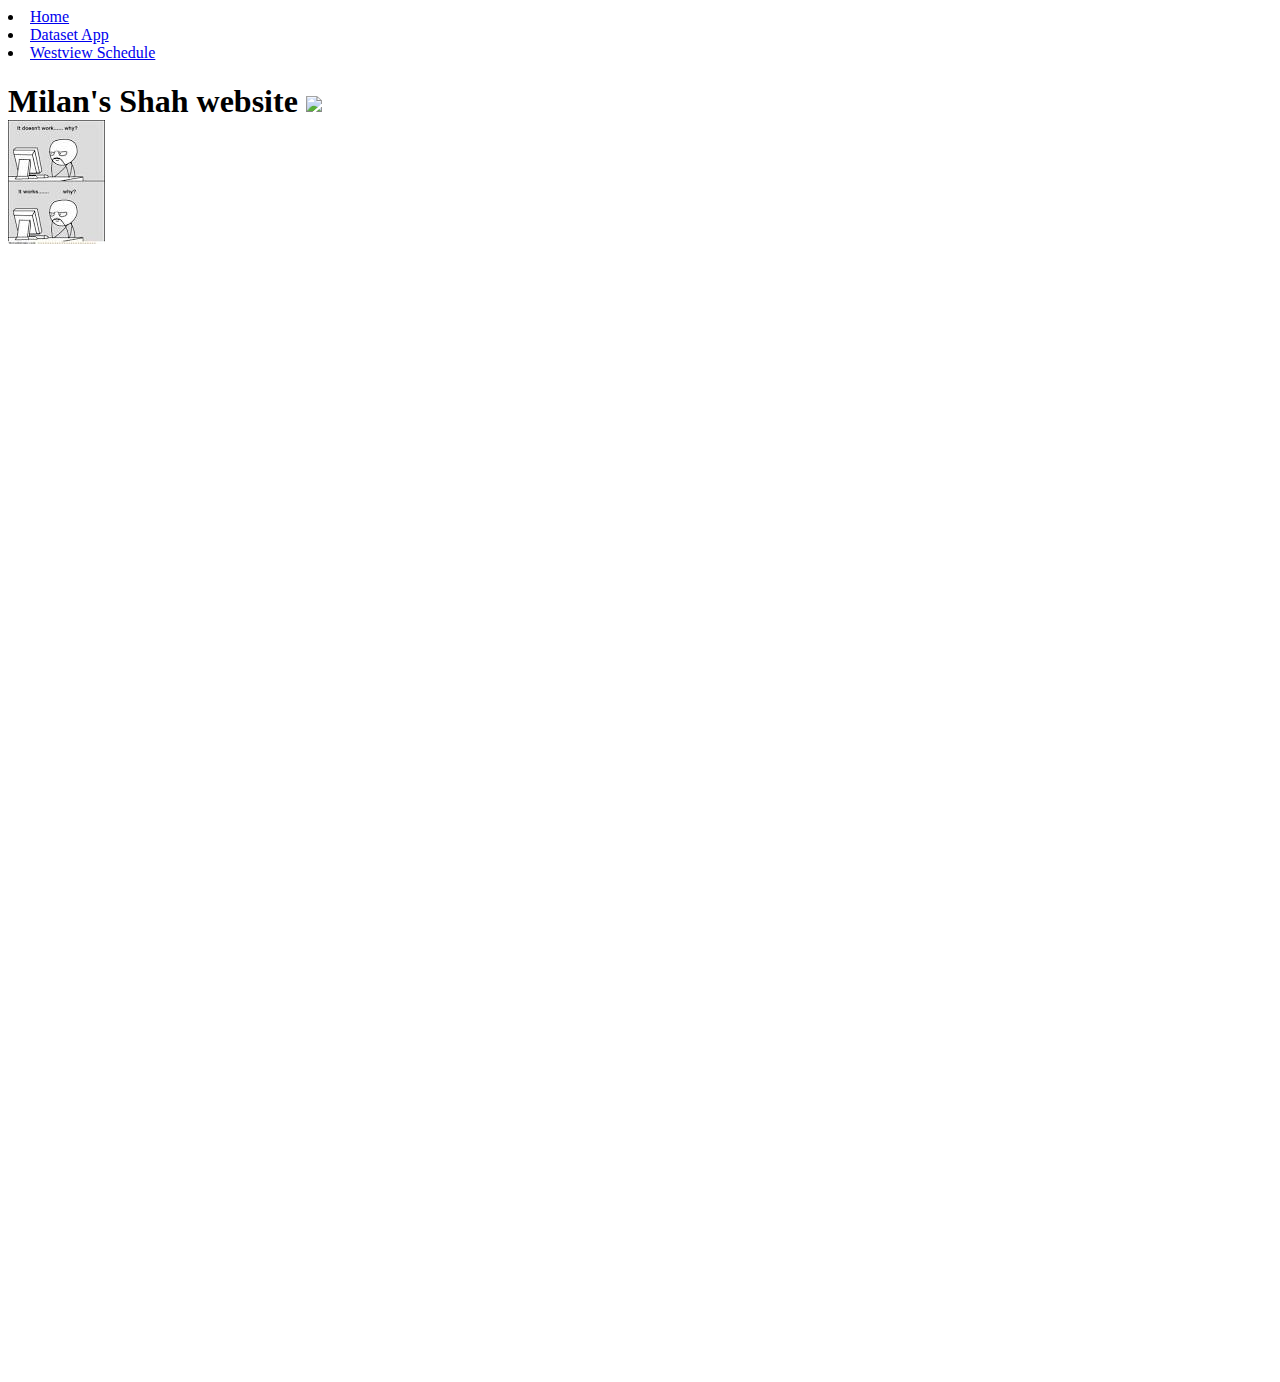
==== index.html @ 7fa17be8 "Update index.html" ====
<html>
  <body>
    <nav>
      <li><a href = "index.html"> Home </a></li>
      <li><a href = "https://studio.code.org/projects/applab/aygJfYrYHkIGFmvEZWcauCyOrkpc7TbVjySpUEiFGu8"> Dataset App </a></li>
      <li><a href = "https://www.powayusd.com/en-US/Schools/HS/WVHS/HOME"> Westview Schedule </a></li>
    </nav>
    
    <h1> Milan's Shah website 
      
      <left>
        
        <img src = https://encrypted-tbn0.gstatic.com/images?q=tbn:ANd9GcSvAfDWKwh4YgxmHCiC0zrBjReTy1-K077XktsnJmWup8NQqRjPmQ-MvEpMizjfg3HRdTw:https://lookaside.fbsbx.com/lookaside/crawler/media/%3Fmedia_id%3D3056124954668623&usqp=CAU >
        
        <br>
        <iframe width = "392" height = "620" style = "border: 0px;"
                src="[data-uri]"></iframe>
      <br>
  <iframe width="392" height="620" style="border: 0px;" src="https://studio.code.org/projects/applab/aygJfYrYHkIGFmvEZWcauCyOrkpc7TbVjySpUEiFGu8/embed"></iframe> 
        </body>
      </html>
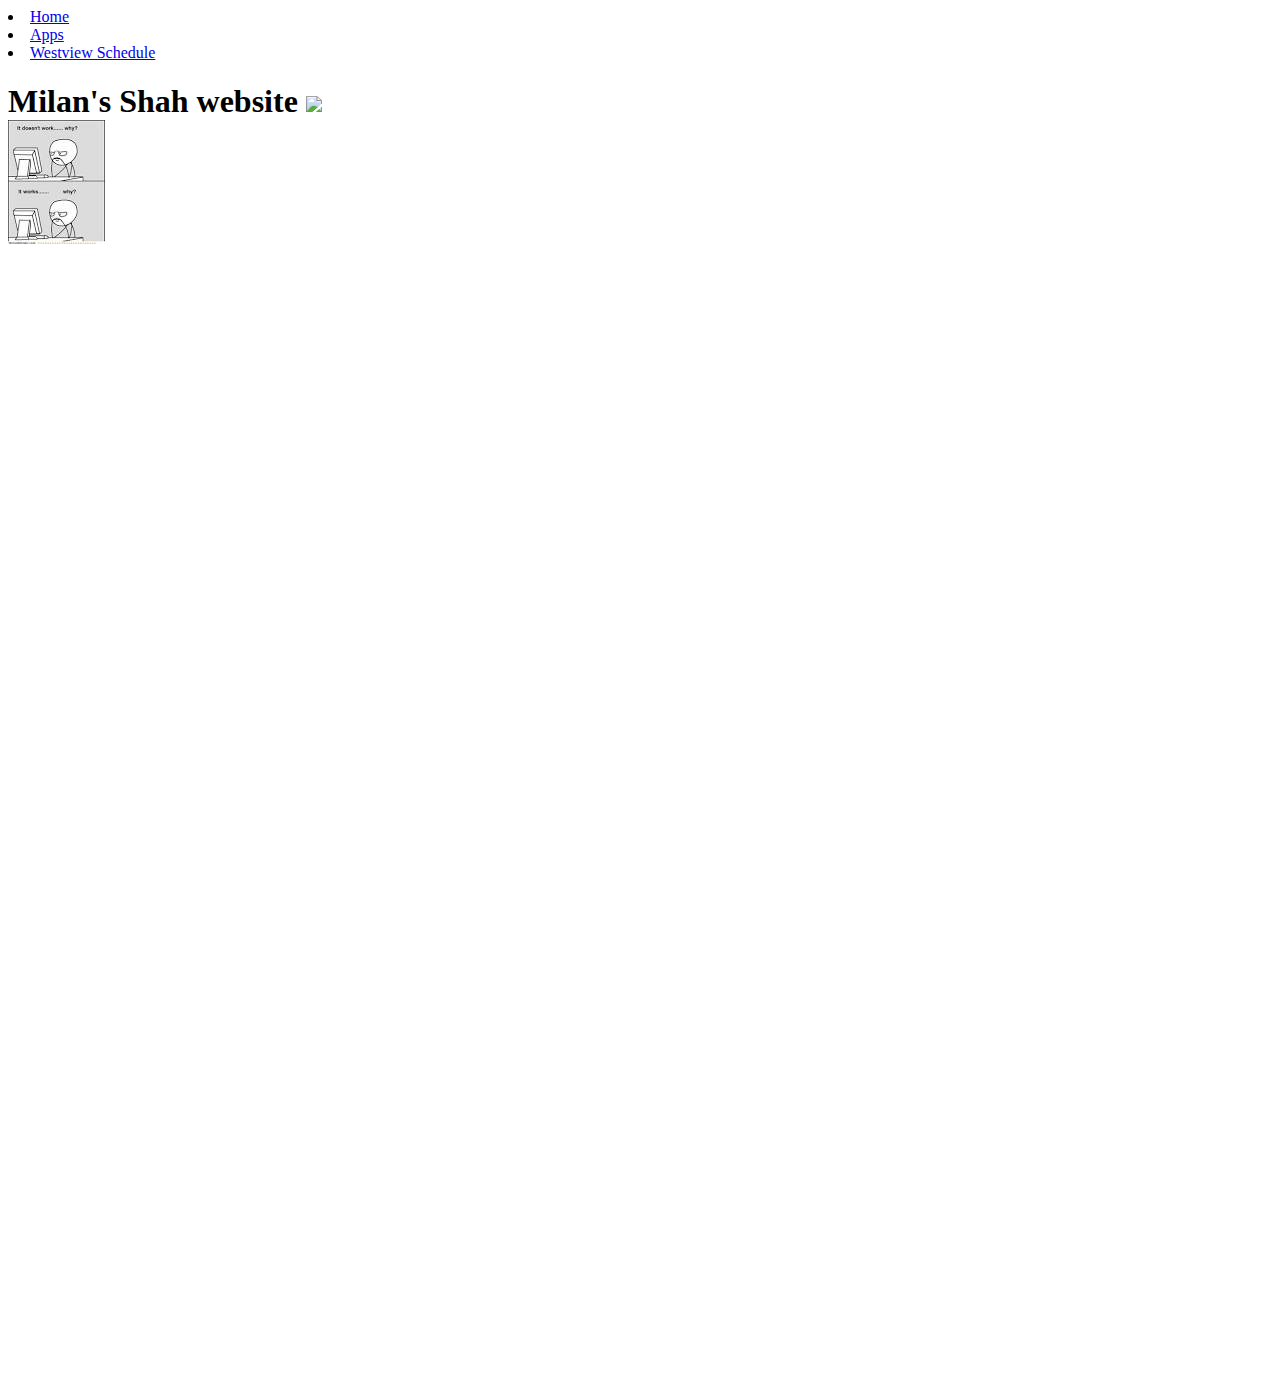
==== commit 838ae776: "Update index.html" ====
--- a/index.html
+++ b/index.html
@@ -2,7 +2,7 @@
   <body>
     <nav>
       <li><a href = "index.html"> Home </a></li>
-      <li><a href = "https://studio.code.org/projects/applab/aygJfYrYHkIGFmvEZWcauCyOrkpc7TbVjySpUEiFGu8"> Dataset App </a></li>
+      <li><a href = "https://studio.code.org/projects/applab/aygJfYrYHkIGFmvEZWcauCyOrkpc7TbVjySpUEiFGu8"> Apps </a></li>
       <li><a href = "https://www.powayusd.com/en-US/Schools/HS/WVHS/HOME"> Westview Schedule </a></li>
     </nav>
     
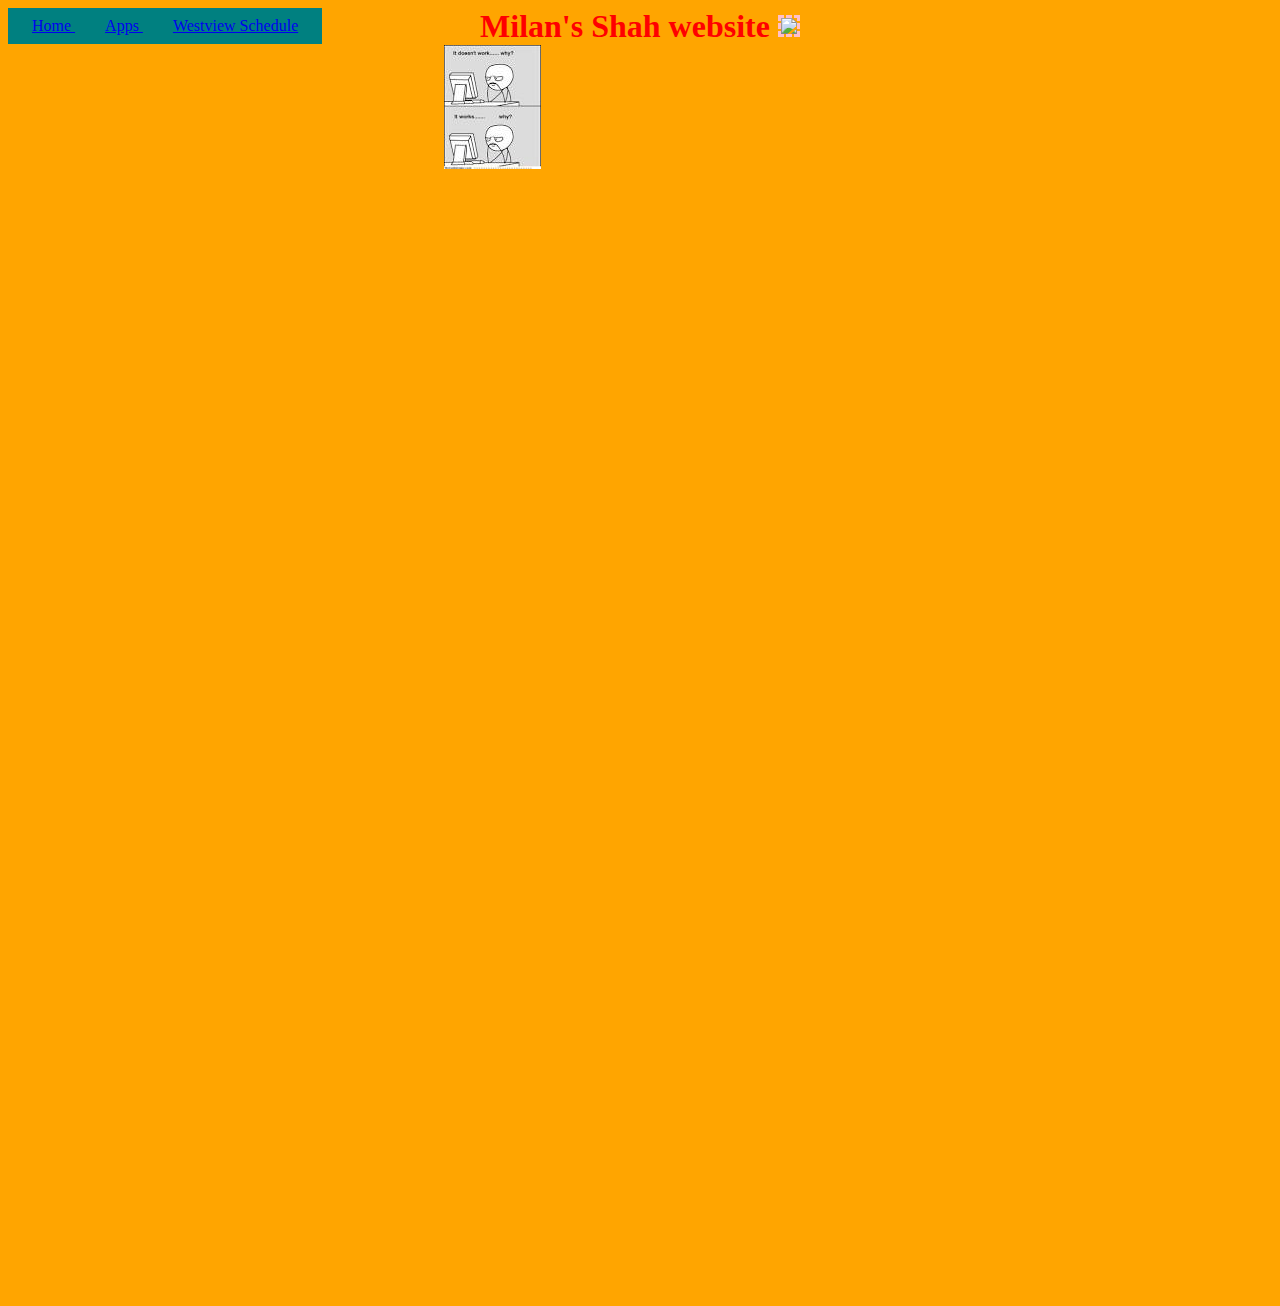
==== commit 2a90b009: "Update index.html" ====
--- a/index.html
+++ b/index.html
@@ -1,6 +1,10 @@
 <html>
   <body>
     <nav>
+      <head> <link rel="stylesheet" href="style.css">
+<link rel="icon" type="image/x-icon" href="link to image">
+  </head>
+
       <li><a href = "index.html"> Home </a></li>
       <li><a href = "https://studio.code.org/projects/applab/aygJfYrYHkIGFmvEZWcauCyOrkpc7TbVjySpUEiFGu8"> Apps </a></li>
       <li><a href = "https://www.powayusd.com/en-US/Schools/HS/WVHS/HOME"> Westview Schedule </a></li>
--- a/style.css
+++ b/style.css
@@ -0,0 +1,49 @@
+body{
+  background-color: orange;
+    text-align: center;
+}
+
+nav {
+  list-style-type:none;
+  background-color: teal;
+width:100px
+height:25px;
+position:fixed;
+top:0
+left:0;
+  padding: 9px;
+}
+
+li{
+  display:inline;
+  padding:15px;
+ 
+}
+li:hover{
+  background-color:red;
+  
+}
+
+h1{
+  color: red;
+  text-allign: center
+    
+    
+}
+img{
+  
+  left: 0px;
+  width 40%;
+  border: dashed pink 3px
+}
+img:hover{
+  
+  width:550px;
+  border:solid black 3px;
+  
+}
+img:click{
+  
+  width 150px;
+  border dashed white 9px;
+}
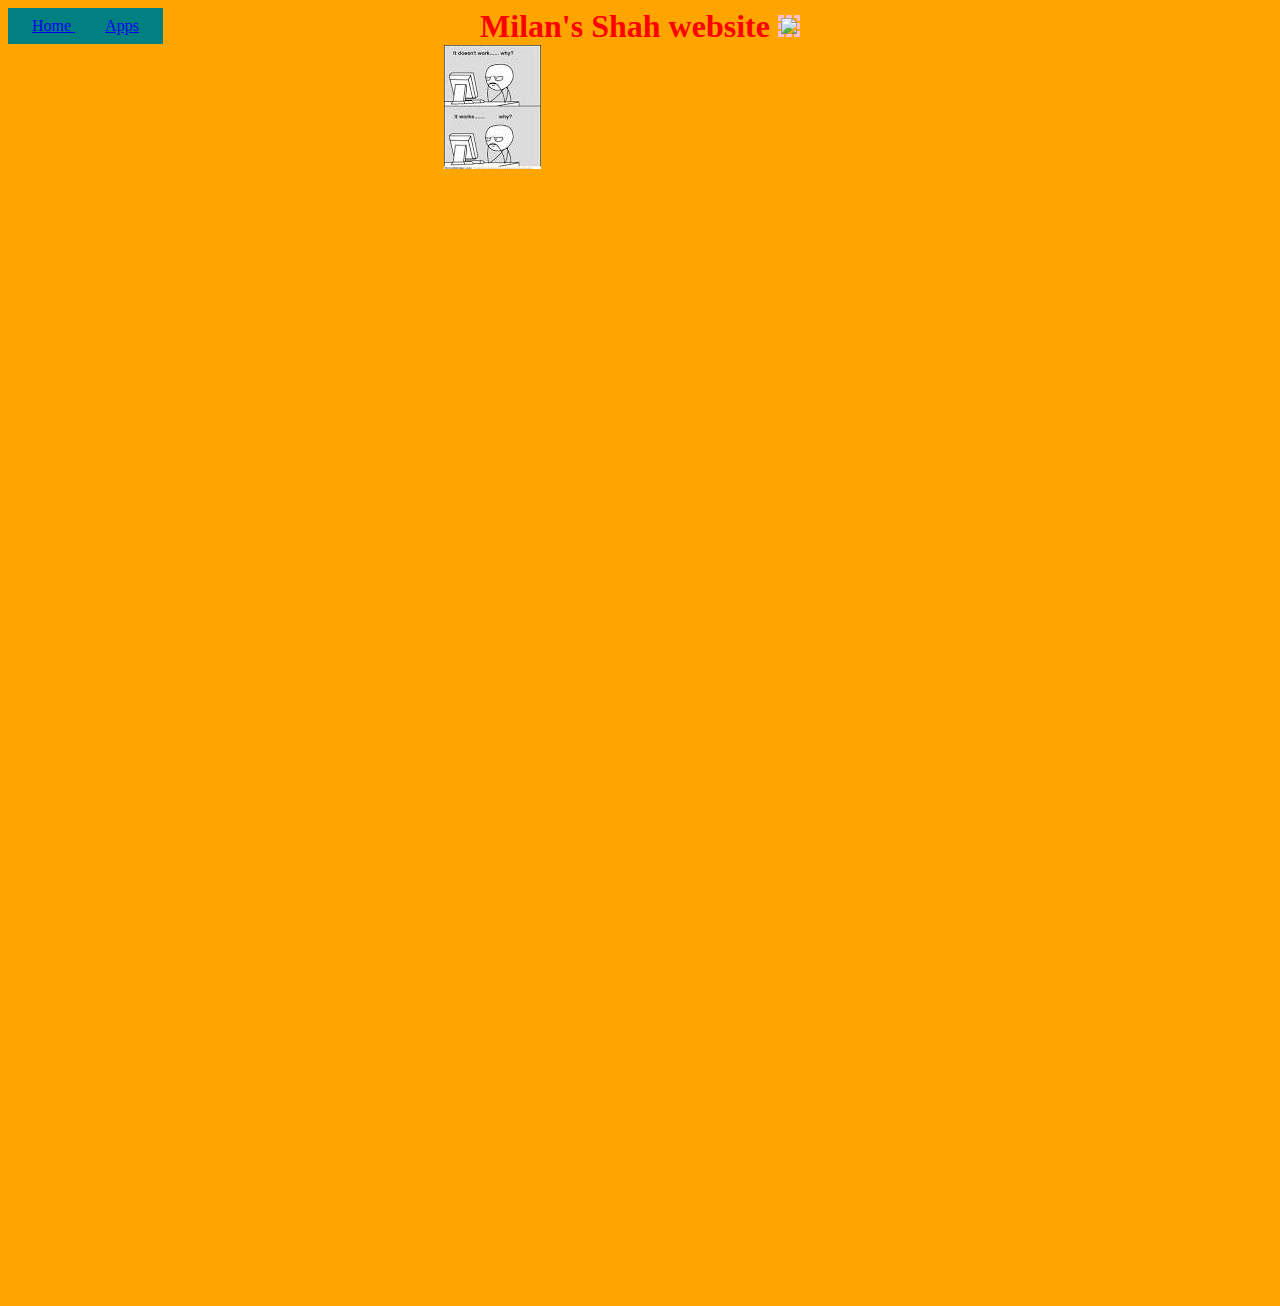
==== commit 08d7ca98: "Update index.html" ====
--- a/index.html
+++ b/index.html
@@ -1,13 +1,13 @@
 <html>
+ <head> <link rel="stylesheet" href="style.css">
+        </html>
+
   <body>
     <nav>
-      <head> <link rel="stylesheet" href="style.css">
-<link rel="icon" type="image/x-icon" href="link to image">
-  </head>
+      
 
       <li><a href = "index.html"> Home </a></li>
-      <li><a href = "https://studio.code.org/projects/applab/aygJfYrYHkIGFmvEZWcauCyOrkpc7TbVjySpUEiFGu8"> Apps </a></li>
-      <li><a href = "https://www.powayusd.com/en-US/Schools/HS/WVHS/HOME"> Westview Schedule </a></li>
+      <li><a href = "secondPage.html"> Apps </a></li>
     </nav>
     
     <h1> Milan's Shah website 
@@ -21,5 +21,5 @@
                 src="[data-uri]"></iframe>
       <br>
   <iframe width="392" height="620" style="border: 0px;" src="https://studio.code.org/projects/applab/aygJfYrYHkIGFmvEZWcauCyOrkpc7TbVjySpUEiFGu8/embed"></iframe> 
-        </body>
-      </html>
+       </head>
+       </body>
